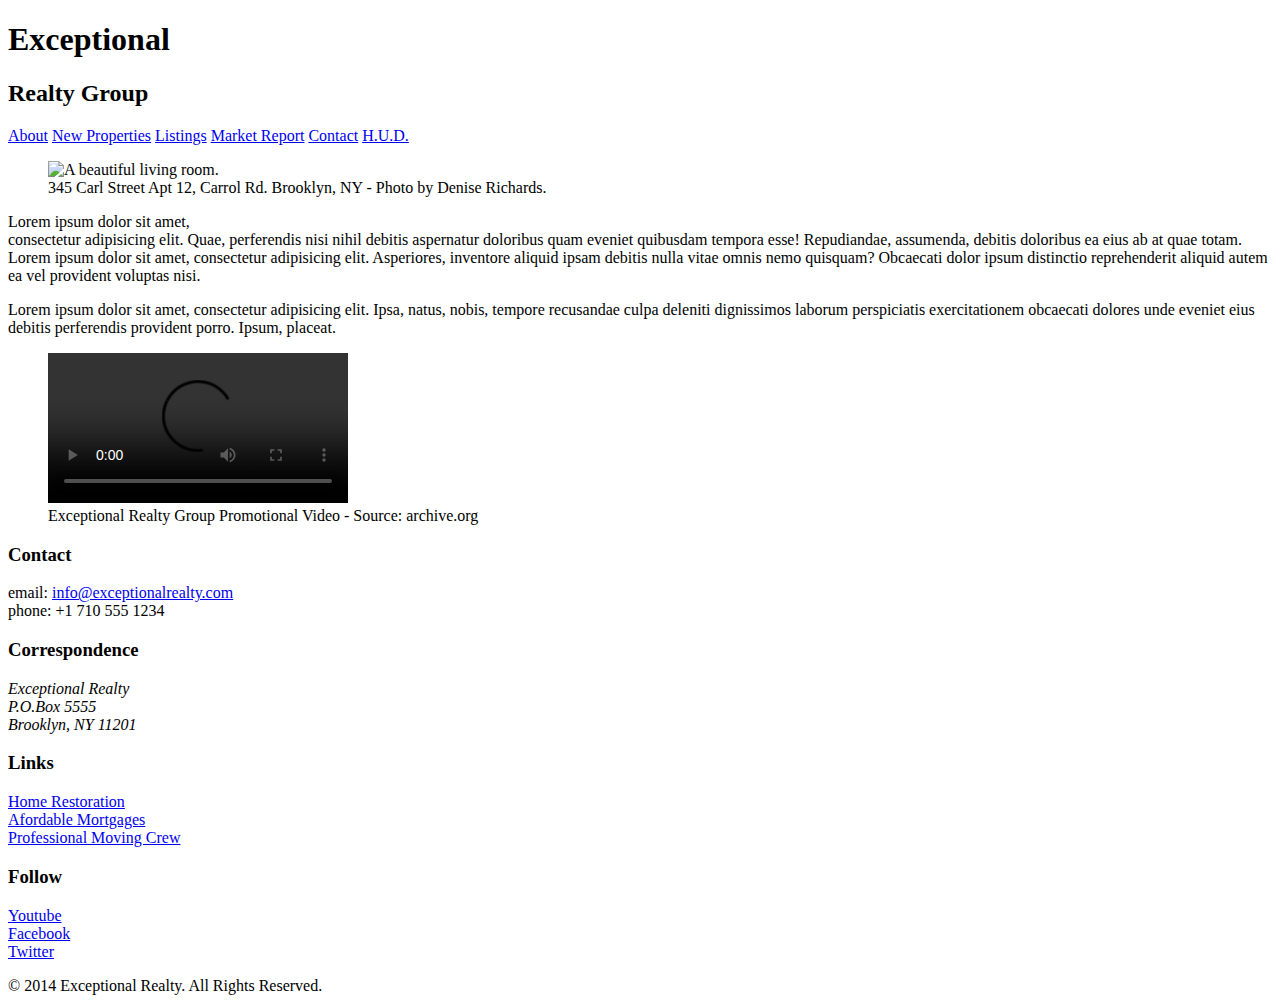
==== index.html @ fb5a831b "automatically backed up by learn" ====
<!DOCTYPE html>
<html lang="en">
  <head>
    <meta charset="UTF-8">
    <title>Exceptional Realty Group - Luxury Homes - About</title>
    <link rel="stylesheet" href="css/style.css"
    <link rel="stylesheet"
  </head>
  <body>
    <header>
      <!-- logo -->
      <h1>Exceptional</h1>
      <h2>Realty Group</h2>

      <nav>
        <a href="index.html">About</a> <a href="new-properties.html">New Properties</a> <a href="real-estate-listings.html">Listings</a> <a href="market-report.html">Market Report</a> <a href="contact.html">Contact</a> <a href="http://hud.gov" target="_blank">H.U.D.</a>
      </nav>
    </header>

    <section id="featured-property">
      <figure>
        <img src="images/intro-pic.jpg" alt="A beautiful living room." title="Welcome to Exceptional Realty Group">
        <figcaption>345 Carl Street Apt 12, Carrol Rd. Brooklyn, NY - Photo by Denise Richards.</figcaption>
      </figure>

      <p>Lorem ipsum dolor sit amet,<br> consectetur adipisicing elit. Quae, perferendis nisi nihil debitis aspernatur doloribus quam eveniet quibusdam tempora esse! Repudiandae, assumenda, debitis doloribus ea eius ab at quae totam. Lorem ipsum dolor sit amet, consectetur adipisicing elit. Asperiores, inventore aliquid ipsam debitis nulla vitae omnis nemo quisquam? Obcaecati dolor ipsum distinctio reprehenderit aliquid autem ea vel provident voluptas nisi.</p>
      <p>Lorem ipsum dolor sit amet, consectetur adipisicing elit. Ipsa, natus, nobis, tempore recusandae culpa deleniti dignissimos laborum perspiciatis exercitationem obcaecati dolores unde eveniet eius debitis perferendis provident porro. Ipsum, placeat.</p>
    </section>

    <section id="promotional">
      <figure>
        <video controls>
          <source src="videos/real-estate.mp4" type="video/mp4"> 
          <source src="videos/real-estate.ogv" type="video/ogg">
          Your browser does not support HTML5 video. <a href="http://browsehappy.com" target="_blank">Please upgrade your browser</a>.
        </video>
        <figcaption>Exceptional Realty Group Promotional Video - Source: archive.org</figcaption>
      </figure>
    </section>

    <section id="details">
      <div>
        <h3>Contact</h3>
        <p>
          email: <a href="mailto:info@exceptionalrealty.com">info@exceptionalrealty.com</a><br>
          phone: +1 710 555 1234
        </p>
        <h3>Correspondence</h3>
        <address>
          Exceptional Realty<br>
          P.O.Box 5555<br>
          Brooklyn, NY 11201
        </address>
      </div>

      <div>
        <h3>Links</h3>
        <p>
          <a href="#" target="_blank">Home Restoration</a><br>
          <a href="#" target="_blank">Afordable Mortgages</a><br>
          <a href="#" target="_blank">Professional Moving Crew</a>
        </p>
      </div>

      <div>
        <h3>Follow</h3>
        <p>
          <a href="#" target="_blank">Youtube</a><br>
          <a href="#" target="_blank">Facebook</a><br>
          <a href="#" target="_blank">Twitter</a>
        </p>
      </div>
    </section>

    <footer>
      &copy; 2014 Exceptional Realty. All Rights Reserved.
    </footer>

  </body>
</html>
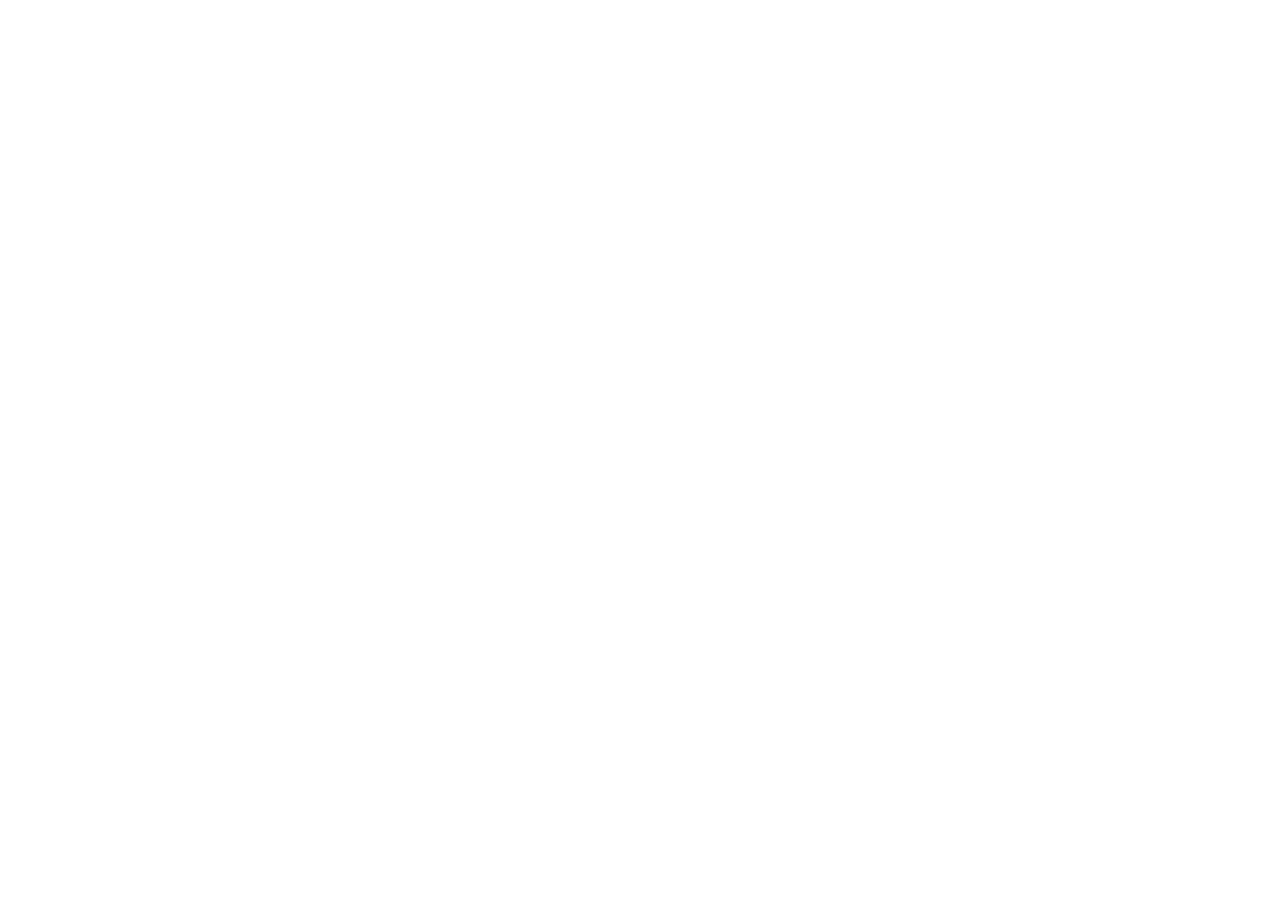
==== commit 21db4f64: "automatically backed up by learn" ====
--- a/index.html
+++ b/index.html
@@ -4,7 +4,8 @@
     <meta charset="UTF-8">
     <title>Exceptional Realty Group - Luxury Homes - About</title>
     <link rel="stylesheet" href="css/style.css"
-    <link rel="stylesheet"
+    <link rel="stylesheet" href="https://cdnjs.cloudflare.com/ajax/libs/normalize/8.0.0/normalize.min.css">
+    <script
   </head>
   <body>
     <header>
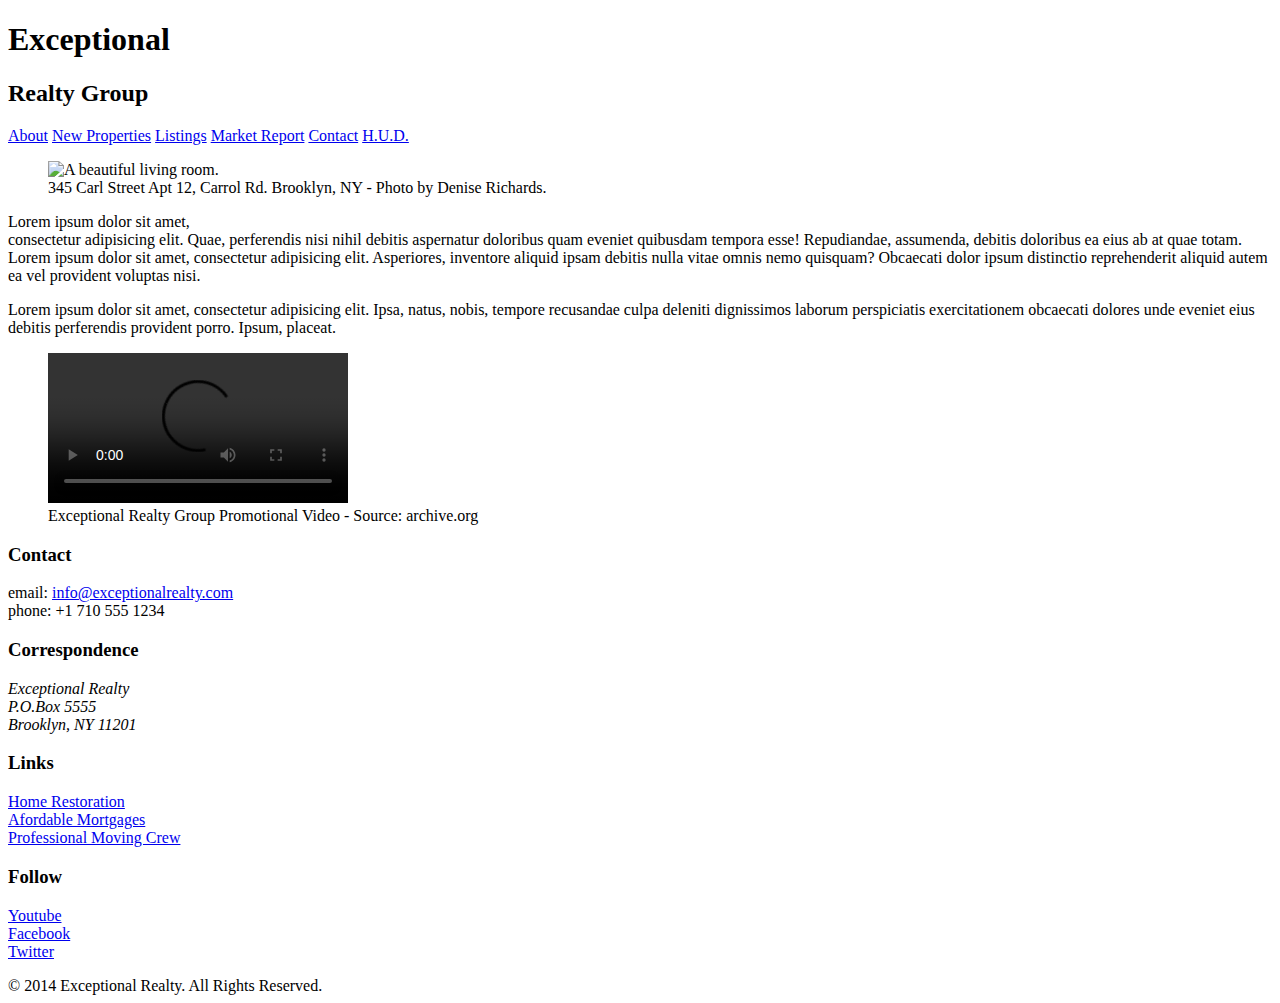
==== commit 6a1725ee: "automatically backed up by learn" ====
--- a/index.html
+++ b/index.html
@@ -5,7 +5,7 @@
     <title>Exceptional Realty Group - Luxury Homes - About</title>
     <link rel="stylesheet" href="css/style.css"
     <link rel="stylesheet" href="https://cdnjs.cloudflare.com/ajax/libs/normalize/8.0.0/normalize.min.css">
-    <script
+    <script src="https://cdnjs.cloudflare.com/ajax/libs/modernizr/2.8.3/modernizr.min.js"></script>
   </head>
   <body>
     <header>
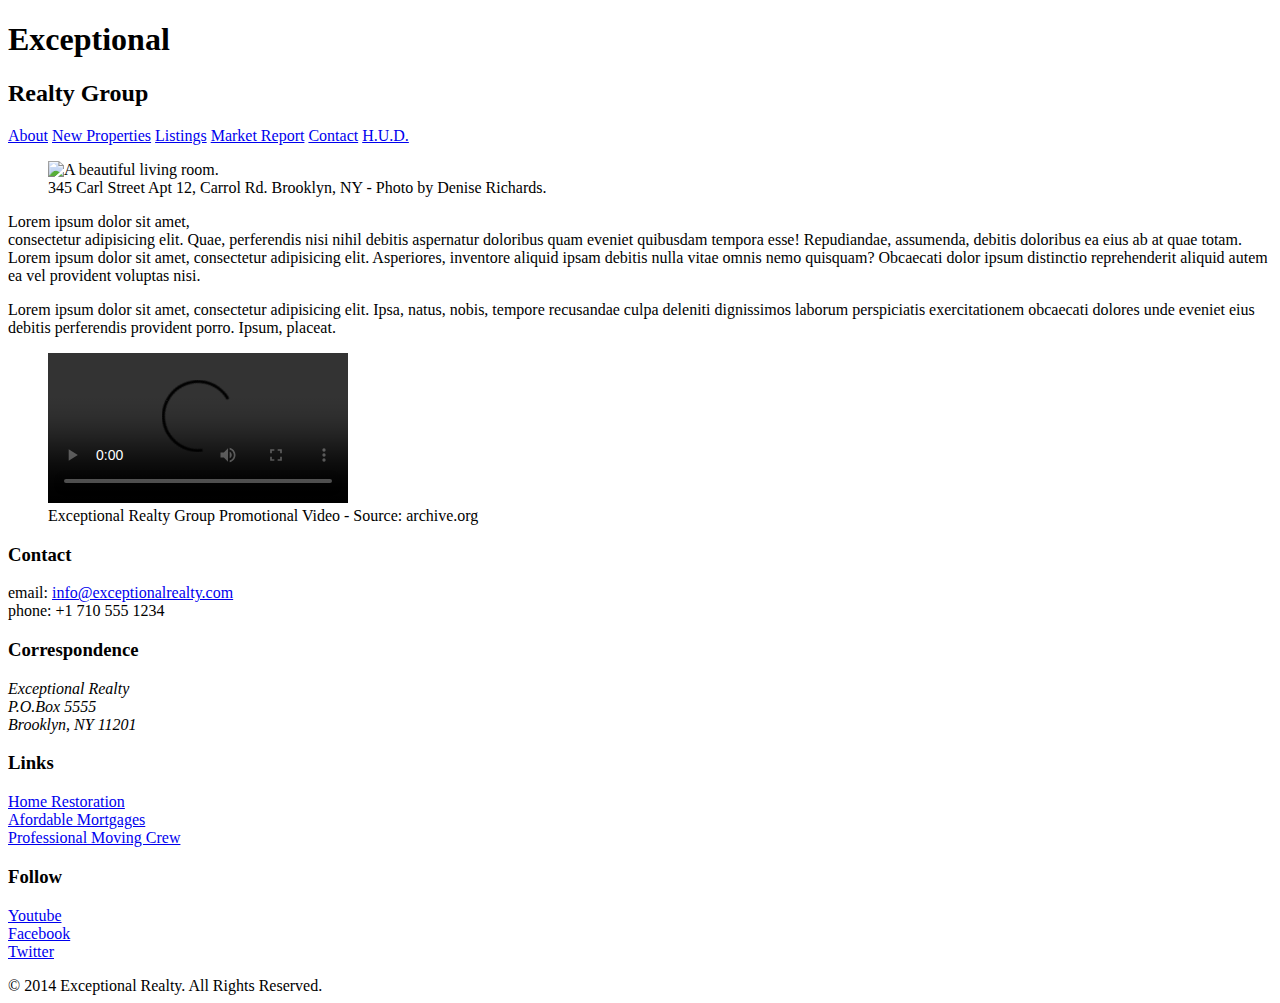
==== commit e9b62e6f: "automatically backed up by learn" ====
--- a/index.html
+++ b/index.html
@@ -3,7 +3,7 @@
   <head>
     <meta charset="UTF-8">
     <title>Exceptional Realty Group - Luxury Homes - About</title>
-    <link rel="stylesheet" href="css/style.css"
+    <link rel="stylesheet" href="css/style.css">
     <link rel="stylesheet" href="https://cdnjs.cloudflare.com/ajax/libs/normalize/8.0.0/normalize.min.css">
     <script src="https://cdnjs.cloudflare.com/ajax/libs/modernizr/2.8.3/modernizr.min.js"></script>
   </head>
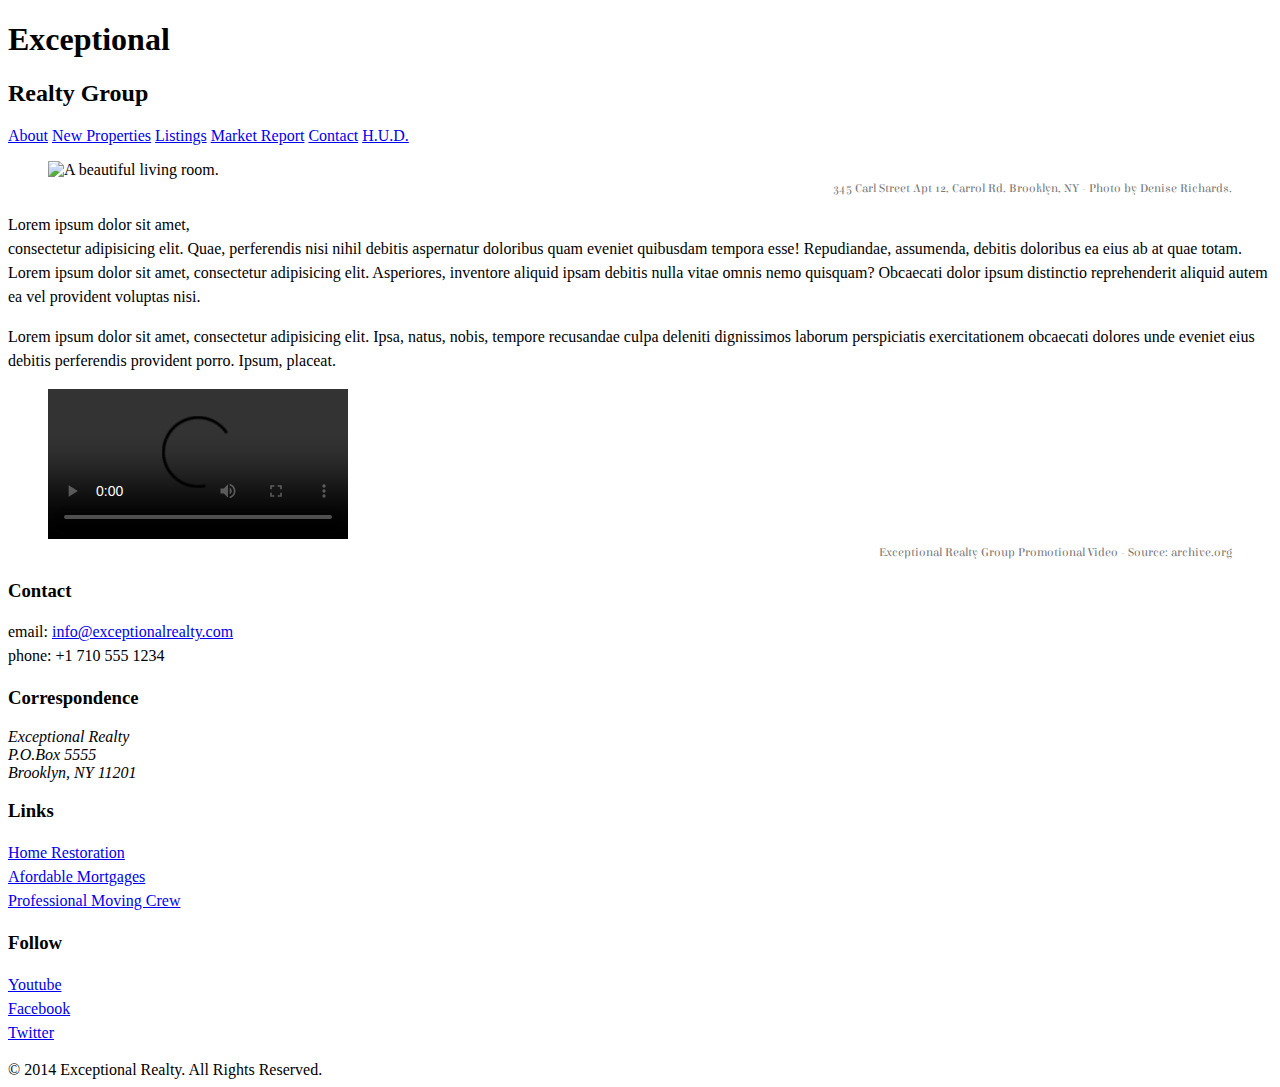
==== commit 9e7d922f: "automatically backed up by learn" ====
--- a/index.html
+++ b/index.html
@@ -9,9 +9,11 @@
   </head>
   <body>
     <header>
-      <!-- logo -->
-      <h1>Exceptional</h1>
-      <h2>Realty Group</h2>
+      <div>
+        <!-- logo -->
+        <h1>Exceptional</h1>
+        <h2>Realty Group</h2>  
+      </div>
 
       <nav>
         <a href="index.html">About</a> <a href="new-properties.html">New Properties</a> <a href="real-estate-listings.html">Listings</a> <a href="market-report.html">Market Report</a> <a href="contact.html">Contact</a> <a href="http://hud.gov" target="_blank">H.U.D.</a>
--- a/css/style.css
+++ b/css/style.css
@@ -0,0 +1,26 @@
+@import url('https://fonts.googleapis.com/css?family=Elsie');
+
+p {
+  font-size: 16px;
+  line-height: 1.5em;
+}
+
+figcaption {
+  /*font-weight: normal;*/
+  /*font-size: 0.75em;*/
+  /*line-height: 1.5em;*/
+  /*font-family: Georgia, "Times New Roman", serif;*/
+  font: normal 0.75em/1.5em 'Elsie', cursive;
+  color: #777;
+  text-align: right;
+}
+
+.milk-text {
+  font: bold 2.6em 'Elsie', cursive;
+  color: white;
+  text-shadow: 0 2px 3px #000;
+}
+
+# {
+  
+}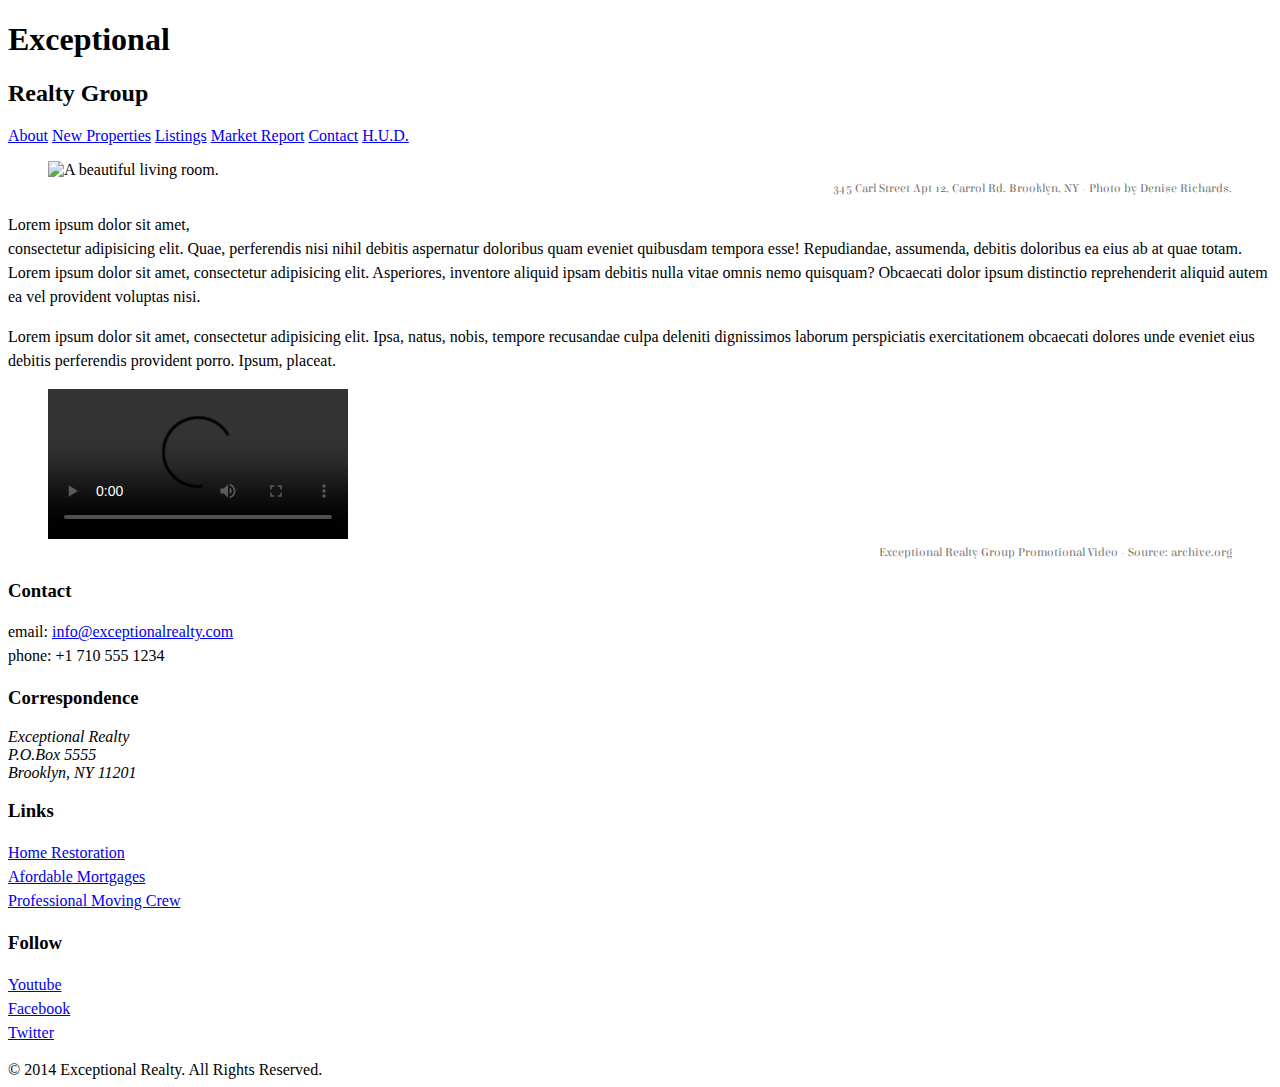
==== commit c0d3b90c: "automatically backed up by learn" ====
--- a/index.html
+++ b/index.html
@@ -9,7 +9,7 @@
   </head>
   <body>
     <header>
-      <div>
+      <div id="logo">
         <!-- logo -->
         <h1>Exceptional</h1>
         <h2>Realty Group</h2>  
